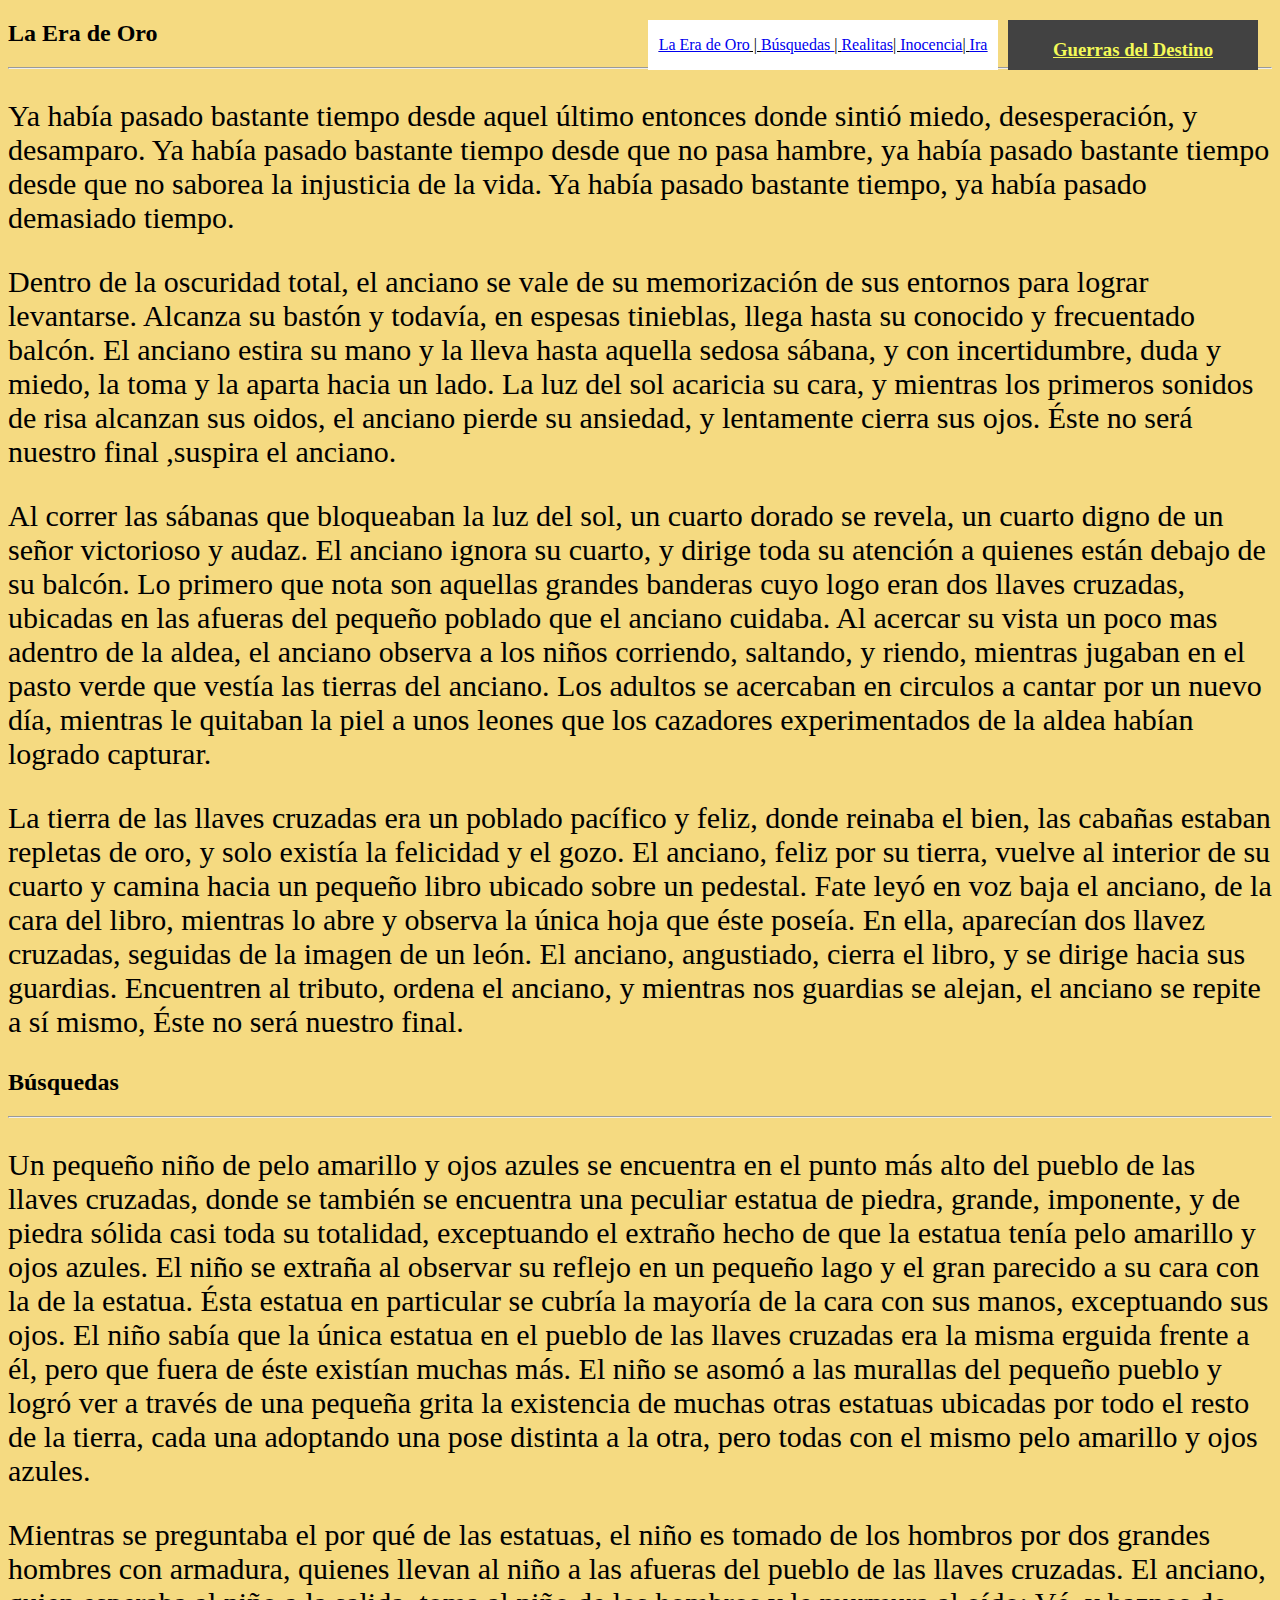
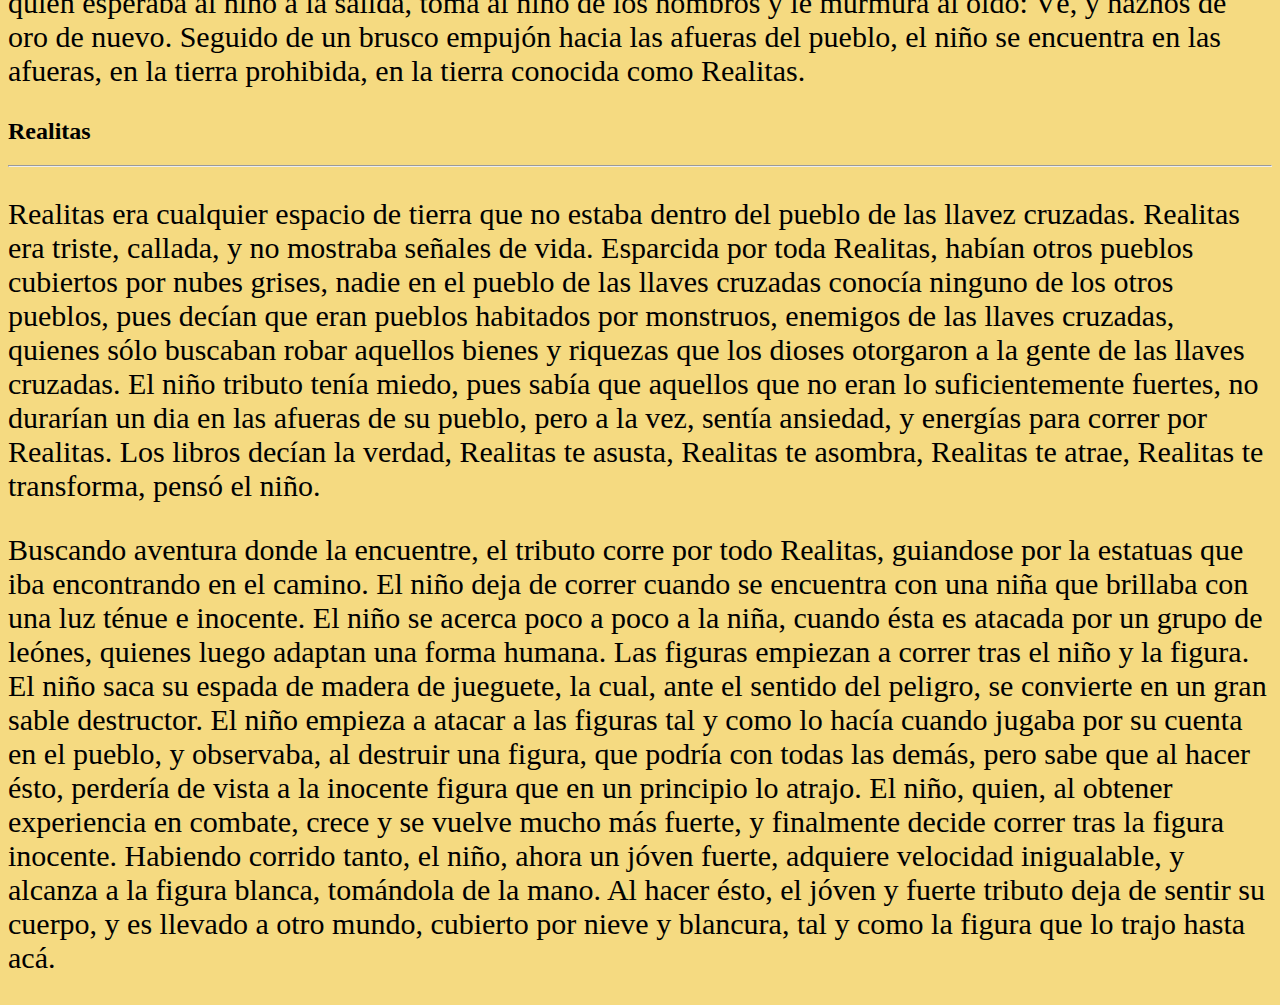
==== index.html @ f66e157f "mod2 index" ====
<!doctype html>
<html>
 <head>
 <title>Fate Wars</title>
 
 <meta charset="utf-8" />
 <meta http-equiv="Content-type" content="text/html; charset=utf-8" />
 <meta name="viewport" content="width=device-width, initial-scale=1" />
 
 <link rel="stylesheet" type="text/css" href="styles.css"/>
 
 </head>
 
 <body class="background">
 
	<div class="title">
	<h3>Guerras del Destino</h3>
	</div>
 
	<nav class="nav">
	<p><a href="#La Era de Oro">La Era de Oro</a> |                                      
	<a href="#Busquedas">Búsquedas </a>| 
	<a href="#Realitas">Realitas</a>|
	<a href="cont.html">Inocencia</a>|
	<a href="cont.html">Ira</a>
	</p>
	</nav>
	
	
	<a name="La Era de Oro"/>
	<h2>La Era de Oro</h2>
	<hr>
	<p class="font">
	Ya había pasado bastante tiempo desde aquel último entonces donde sintió miedo, desesperación, y desamparo. Ya había pasado bastante tiempo desde que
	no pasa hambre, ya había pasado bastante tiempo desde que no saborea la injusticia de la vida. Ya había pasado bastante tiempo, ya había pasado 
	<span>demasiado</span> tiempo.</p>
	
	<p class="font">Dentro de la oscuridad total, el anciano se vale de su memorización de sus entornos para lograr levantarse. Alcanza su bastón y todavía, en espesas
	tinieblas, llega hasta su conocido y frecuentado balcón. El anciano estira su mano y la lleva hasta aquella sedosa sábana, y con incertidumbre, duda
	y miedo, la toma y la aparta hacia un lado. La luz del sol acaricia su cara, y mientras los primeros sonidos de risa alcanzan sus oidos, el anciano
	pierde su ansiedad, y lentamente cierra sus ojos. <span>Éste no será nuestro final</span> ,suspira el anciano.</p>
	
	<p class="font">Al correr las sábanas que bloqueaban la luz del sol, un cuarto dorado se revela, un cuarto digno de un señor victorioso y audaz. El anciano ignora
	su cuarto, y dirige toda su atención a quienes están debajo de su balcón. Lo primero que nota son aquellas grandes banderas cuyo logo eran dos llaves
	cruzadas, ubicadas en las afueras del pequeño poblado que el anciano cuidaba. Al acercar su vista un poco mas adentro de la aldea, el anciano observa
	a los niños corriendo, saltando, y riendo, mientras jugaban en el pasto verde que vestía las tierras del anciano. Los adultos se acercaban en circulos
	a cantar por un nuevo día, mientras le quitaban la piel a unos leones que los cazadores experimentados de la aldea habían logrado capturar.</p>
	
	<p class="font">La tierra de las llaves cruzadas era un poblado pacífico y feliz, donde reinaba el bien, las cabañas estaban repletas de oro, y solo existía
	la felicidad y el gozo. El anciano, feliz por su tierra, vuelve al interior de su cuarto y camina hacia un pequeño libro ubicado sobre un pedestal.
	<span>Fate</span> leyó en voz baja el anciano, de la cara del libro, mientras lo abre y observa la única hoja que éste poseía. En ella, aparecían dos
	llavez cruzadas, seguidas de la imagen de un león. El anciano, angustiado, cierra el libro, y se dirige hacia sus guardias. <span>Encuentren al
	tributo</span>, ordena el anciano, y mientras nos guardias se alejan, el anciano se repite a sí mismo, <span>Éste no será nuestro final.</span>
	</p>
	</p>
	
	<a name="Busquedas"/>
	<h2>Búsquedas</h2>
	<hr>
	<p class="font">
	Un pequeño niño de pelo amarillo y ojos azules se encuentra en el punto más alto del pueblo de las llaves cruzadas, donde se también se encuentra
	una peculiar estatua de piedra, grande, imponente, y de piedra sólida casi toda su totalidad, exceptuando el extraño hecho de que la estatua
	tenía pelo amarillo y ojos azules. El niño se extraña al observar su reflejo en un pequeño lago y el gran parecido a su cara con la de la estatua.
	Ésta estatua en particular se cubría la mayoría de la cara con sus manos, exceptuando sus ojos. El niño sabía que la única estatua en el pueblo de
	las llaves cruzadas era la misma erguida frente a él, pero que fuera de éste existían muchas más. El niño se asomó a las murallas del pequeño pueblo
	y logró ver a través de una pequeña grita la existencia de muchas otras estatuas ubicadas por todo el resto de la tierra, cada una adoptando
	una pose distinta a la otra, pero todas con el mismo pelo amarillo y ojos azules.
	
	</p>		
	
	<p class="font">
	Mientras se preguntaba el por qué de las estatuas, el niño es tomado de los hombros por dos grandes hombres con armadura, quienes llevan al niño a
	las afueras del pueblo de las llaves cruzadas. El anciano, quien esperaba al niño a la salida, toma al niño de los hombros y le murmura al oído: 
	<span>Vé, y haznos de oro de nuevo</span>. Seguido de un brusco empujón hacia las afueras del pueblo, el niño se encuentra en las afueras, en la tierra
	prohibida, en la tierra conocida como <span>Realitas</span>.
	</p>
	
	<a name="Realitas"/>
	<h2>Realitas</h2>
		<hr>
	<p class="font">Realitas era cualquier espacio de tierra que no estaba dentro del pueblo de las llavez cruzadas. Realitas era triste, callada, y no mostraba señales de vida.
	Esparcida por toda Realitas, habían otros pueblos cubiertos por nubes grises, nadie en el pueblo de las llaves cruzadas conocía ninguno de los otros pueblos,
	pues decían que eran pueblos habitados por monstruos, enemigos de las llaves cruzadas, quienes sólo buscaban robar aquellos bienes y riquezas que los dioses
	otorgaron a la gente de las llaves cruzadas. El niño tributo tenía miedo, pues sabía que aquellos que no eran lo suficientemente fuertes, no durarían un dia
	en las afueras de su pueblo, pero a la vez, sentía ansiedad, y energías para correr por Realitas. Los libros decían la verdad, Realitas te asusta, Realitas 
	te asombra, Realitas te atrae, Realitas te transforma, pensó el niño.
	</p>
	
	<p class="font">
	Buscando aventura donde la encuentre, el tributo corre por todo Realitas, guiandose por la estatuas que iba encontrando en el camino. El niño deja de correr
	cuando se encuentra con una niña que brillaba con una luz ténue e inocente. El niño se acerca poco a poco a la niña, cuando ésta es atacada por un grupo de leónes,
	quienes luego adaptan una forma humana. Las figuras empiezan a correr tras el niño y la figura. El niño saca su espada de madera de jueguete, la cual, ante el sentido
	del peligro, se convierte en un gran sable destructor. El niño empieza a atacar a las figuras tal y como lo hacía cuando jugaba por su cuenta en el pueblo, y 
	observaba, al destruir una figura, que podría con todas las demás, pero sabe que al hacer ésto, perdería de vista a la inocente figura que en un principio lo atrajo.
	El niño, quien, al obtener experiencia en combate, crece y se vuelve mucho más fuerte, y finalmente decide correr tras la figura inocente. Habiendo corrido tanto, 
	el niño, ahora un jóven fuerte, adquiere velocidad inigualable, y alcanza a la figura blanca, tomándola de la mano. Al hacer ésto, el jóven y fuerte tributo deja de
	sentir su cuerpo, y es llevado a otro mundo, cubierto por nieve y blancura, tal y como la figura que lo trajo hasta acá.
	</p>

 
 </body>
</html>
---- styles.css ----
.background{
background-color:#F5DA81;
}

.font{
font-size:30px;
}

.title{
color:#F4FA58;
height:50px;
width:250px;
font-size:-20px;
text-align:center;
text-decoration:underline;
background-color:#424242;
margin-left:1000px;
position:fixed;
}

.nav{
height:50px;
width:350px;
font-size:-20px;
text-align:center;
text-decoration:underline;
background-color:#FFFFFF;
margin-left:640px;
position:fixed;
}
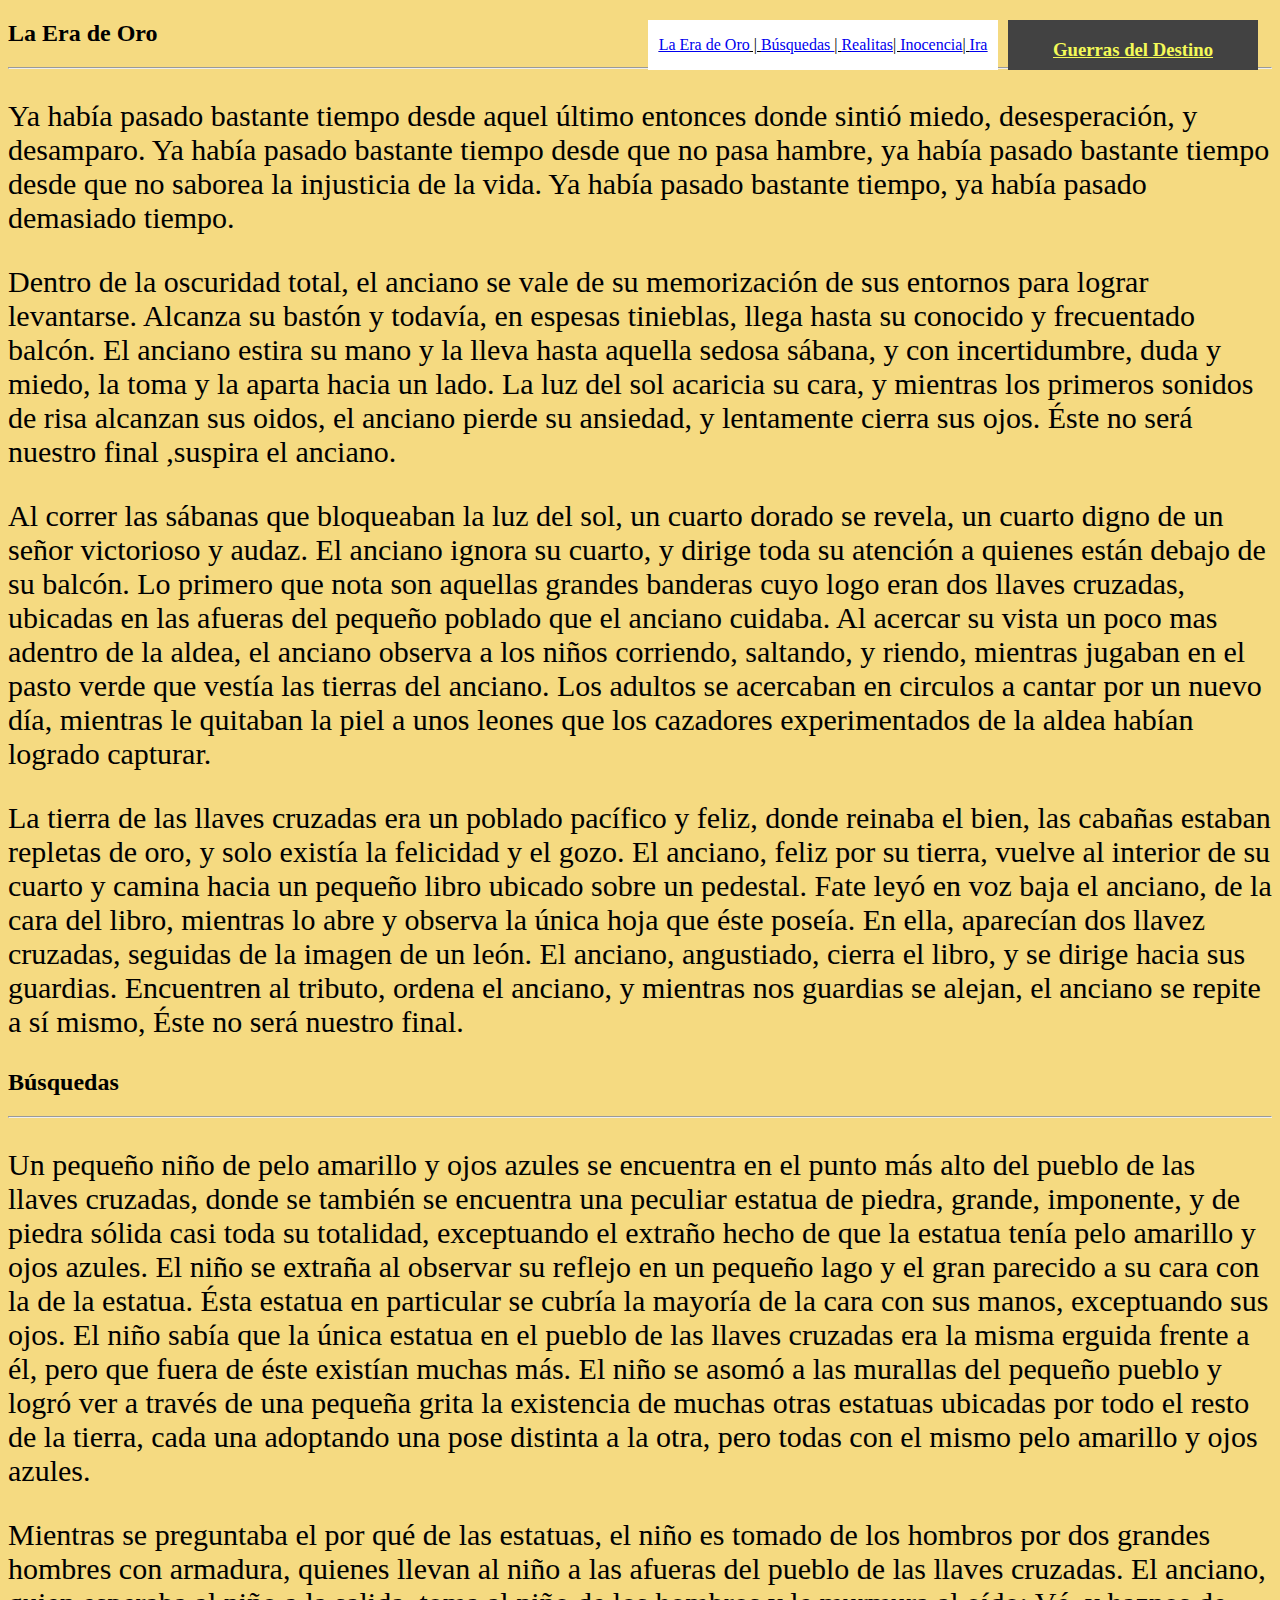
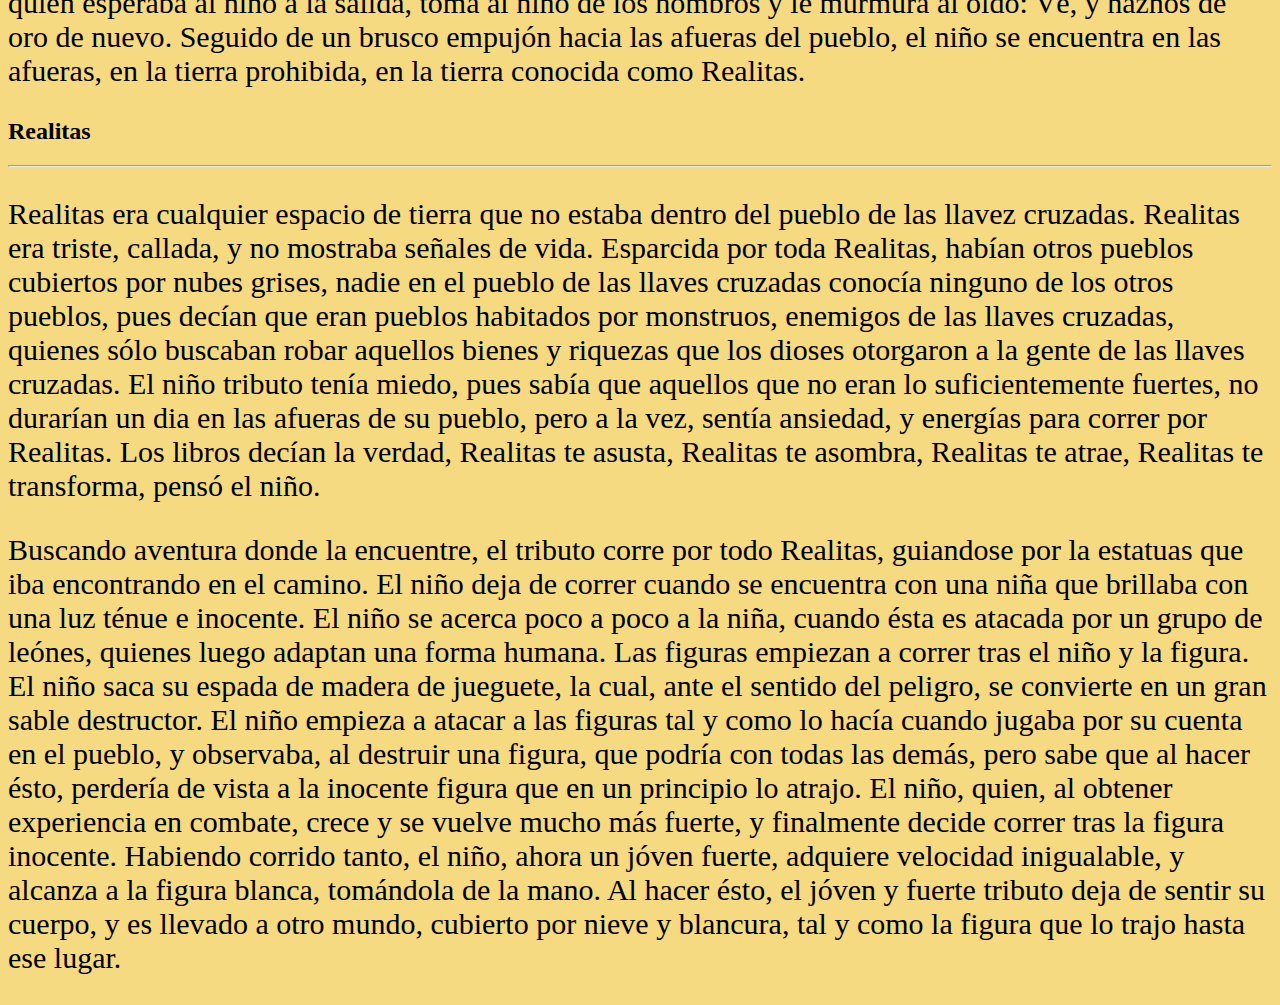
==== commit 34439a6b: "Modifying the story" ====
--- a/index.html
+++ b/index.html
@@ -94,7 +94,7 @@
 	observaba, al destruir una figura, que podría con todas las demás, pero sabe que al hacer ésto, perdería de vista a la inocente figura que en un principio lo atrajo.
 	El niño, quien, al obtener experiencia en combate, crece y se vuelve mucho más fuerte, y finalmente decide correr tras la figura inocente. Habiendo corrido tanto, 
 	el niño, ahora un jóven fuerte, adquiere velocidad inigualable, y alcanza a la figura blanca, tomándola de la mano. Al hacer ésto, el jóven y fuerte tributo deja de
-	sentir su cuerpo, y es llevado a otro mundo, cubierto por nieve y blancura, tal y como la figura que lo trajo hasta acá.
+	sentir su cuerpo, y es llevado a otro mundo, cubierto por nieve y blancura, tal y como la figura que lo trajo hasta ese lugar.
 	</p>
 
  
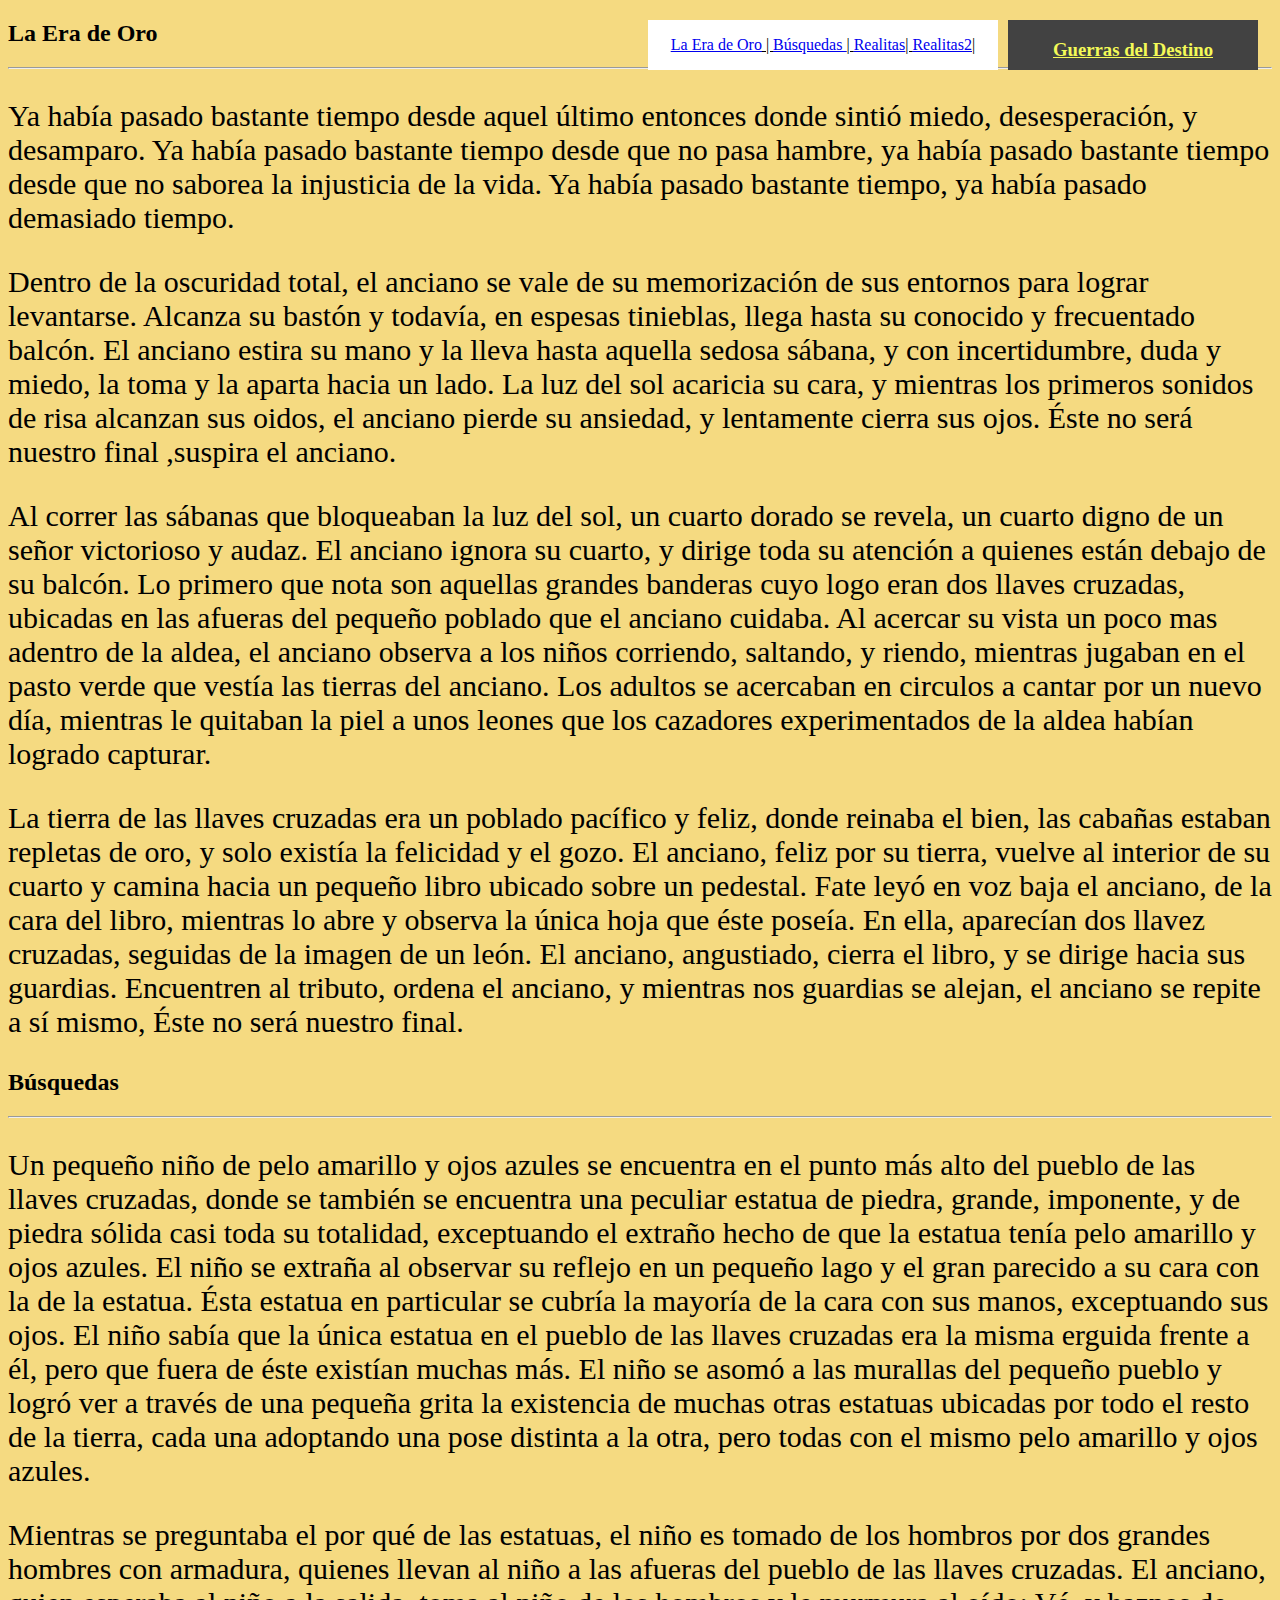
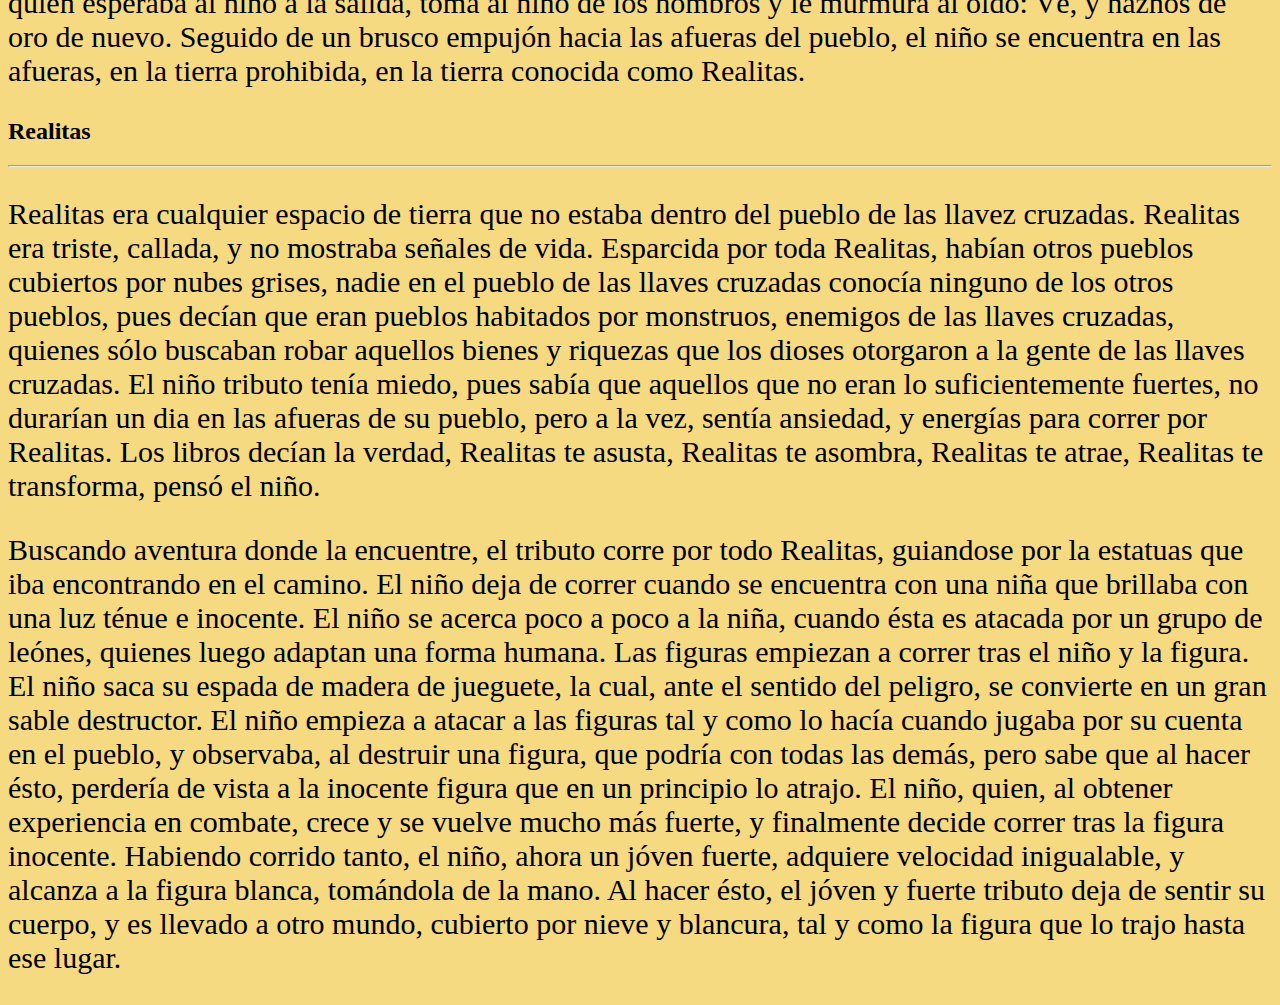
==== commit 3d7e4896: "Testing nav" ====
--- a/index.html
+++ b/index.html
@@ -21,8 +21,7 @@
 	<p><a href="#La Era de Oro">La Era de Oro</a> |                                      
 	<a href="#Busquedas">Búsquedas </a>| 
 	<a href="#Realitas">Realitas</a>|
-	<a href="cont.html">Inocencia</a>|
-	<a href="cont.html">Ira</a>
+	<a href="#Realitas">Realitas2</a>|
 	</p>
 	</nav>
 	
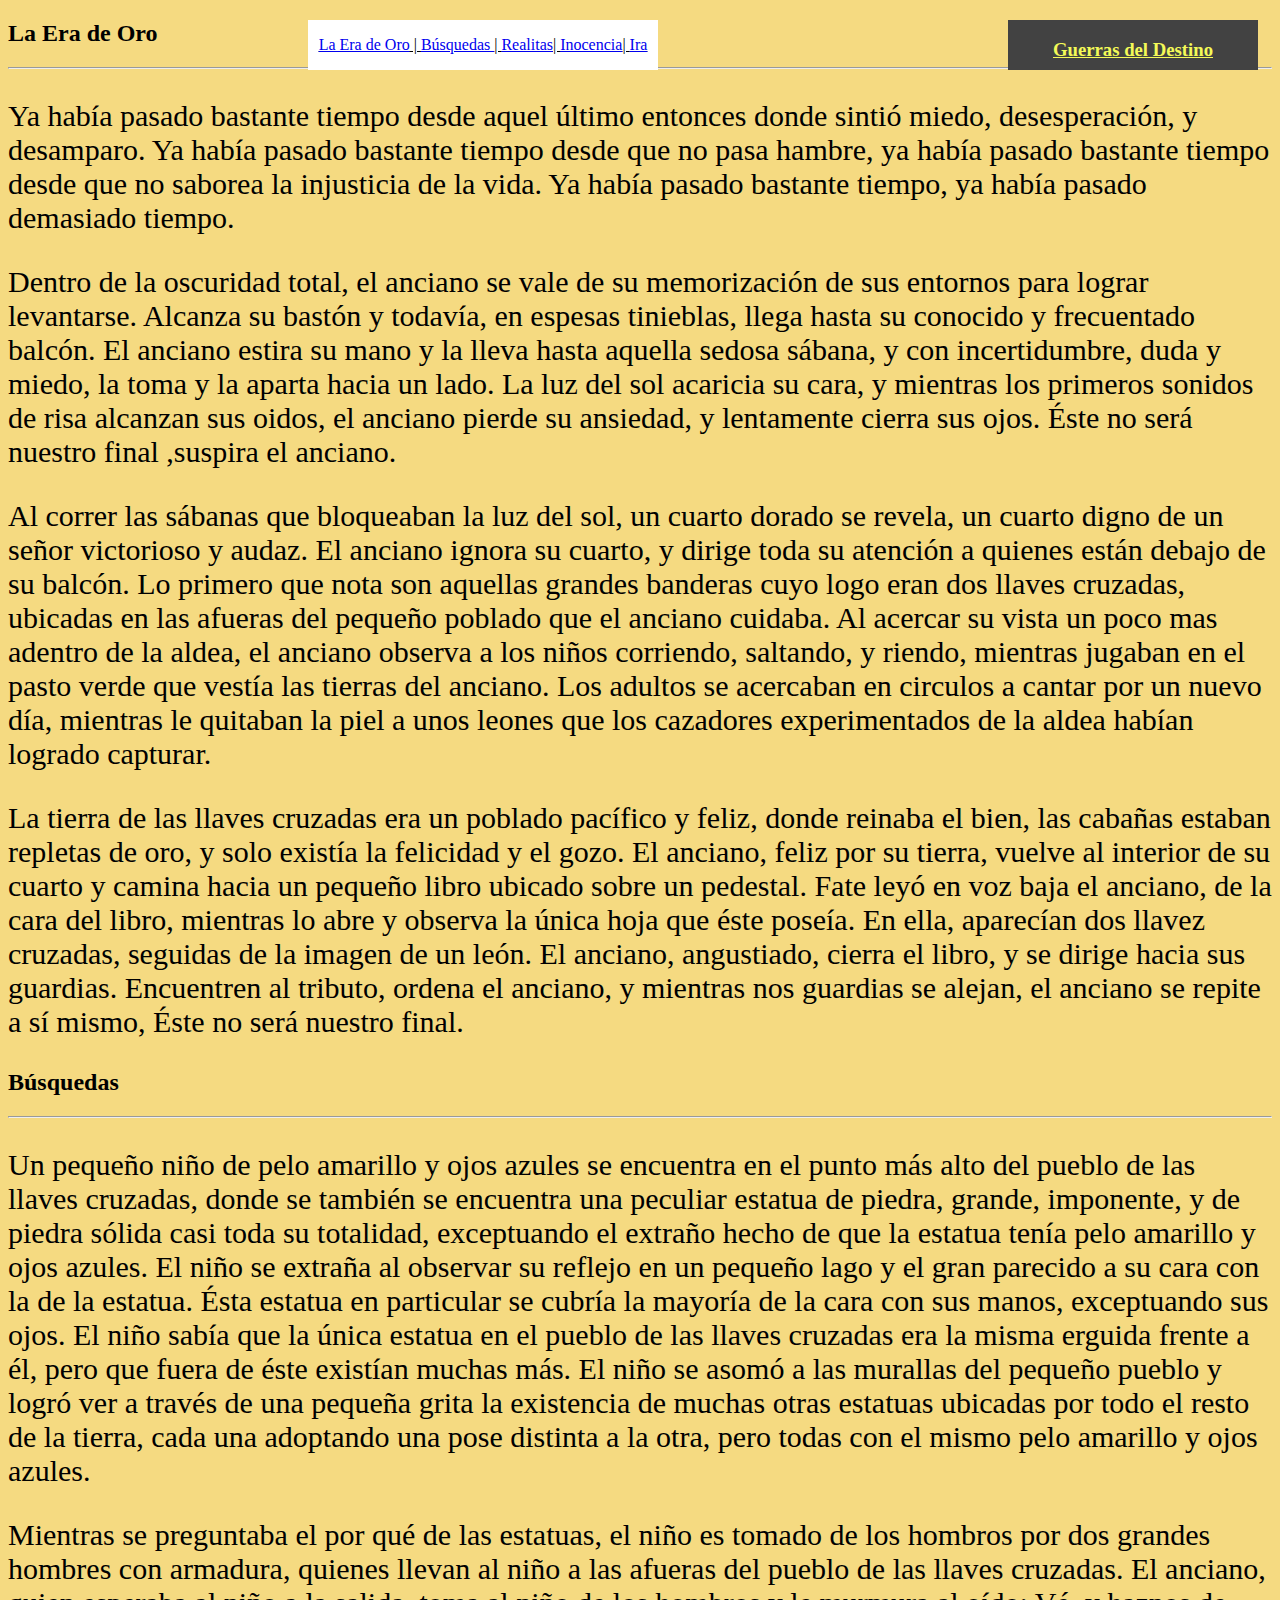
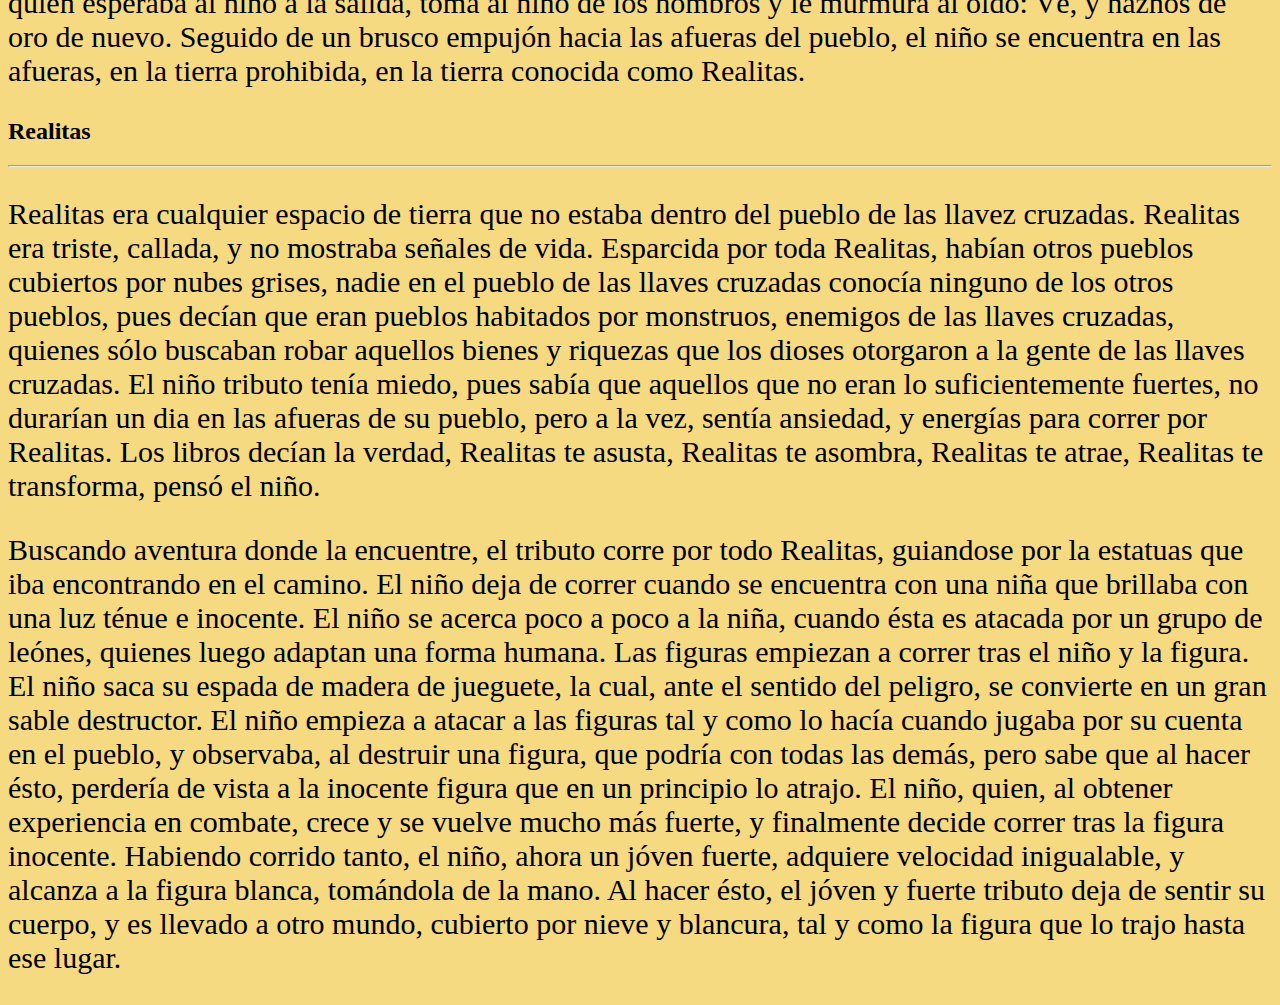
==== commit d06a5f4b: "Modifying nav" ====
--- a/index.html
+++ b/index.html
@@ -21,7 +21,8 @@
 	<p><a href="#La Era de Oro">La Era de Oro</a> |                                      
 	<a href="#Busquedas">Búsquedas </a>| 
 	<a href="#Realitas">Realitas</a>|
-	<a href="#Realitas">Realitas2</a>|
+	<a href="cont.html">Inocencia</a>|
+	<a href="cont.html">Ira</a>
 	</p>
 	</nav>
 	
--- a/styles.css
+++ b/styles.css
@@ -25,6 +25,6 @@
 text-align:center;
 text-decoration:underline;
 background-color:#FFFFFF;
-margin-left:640px;
+margin-left:300px;
 position:fixed;
 }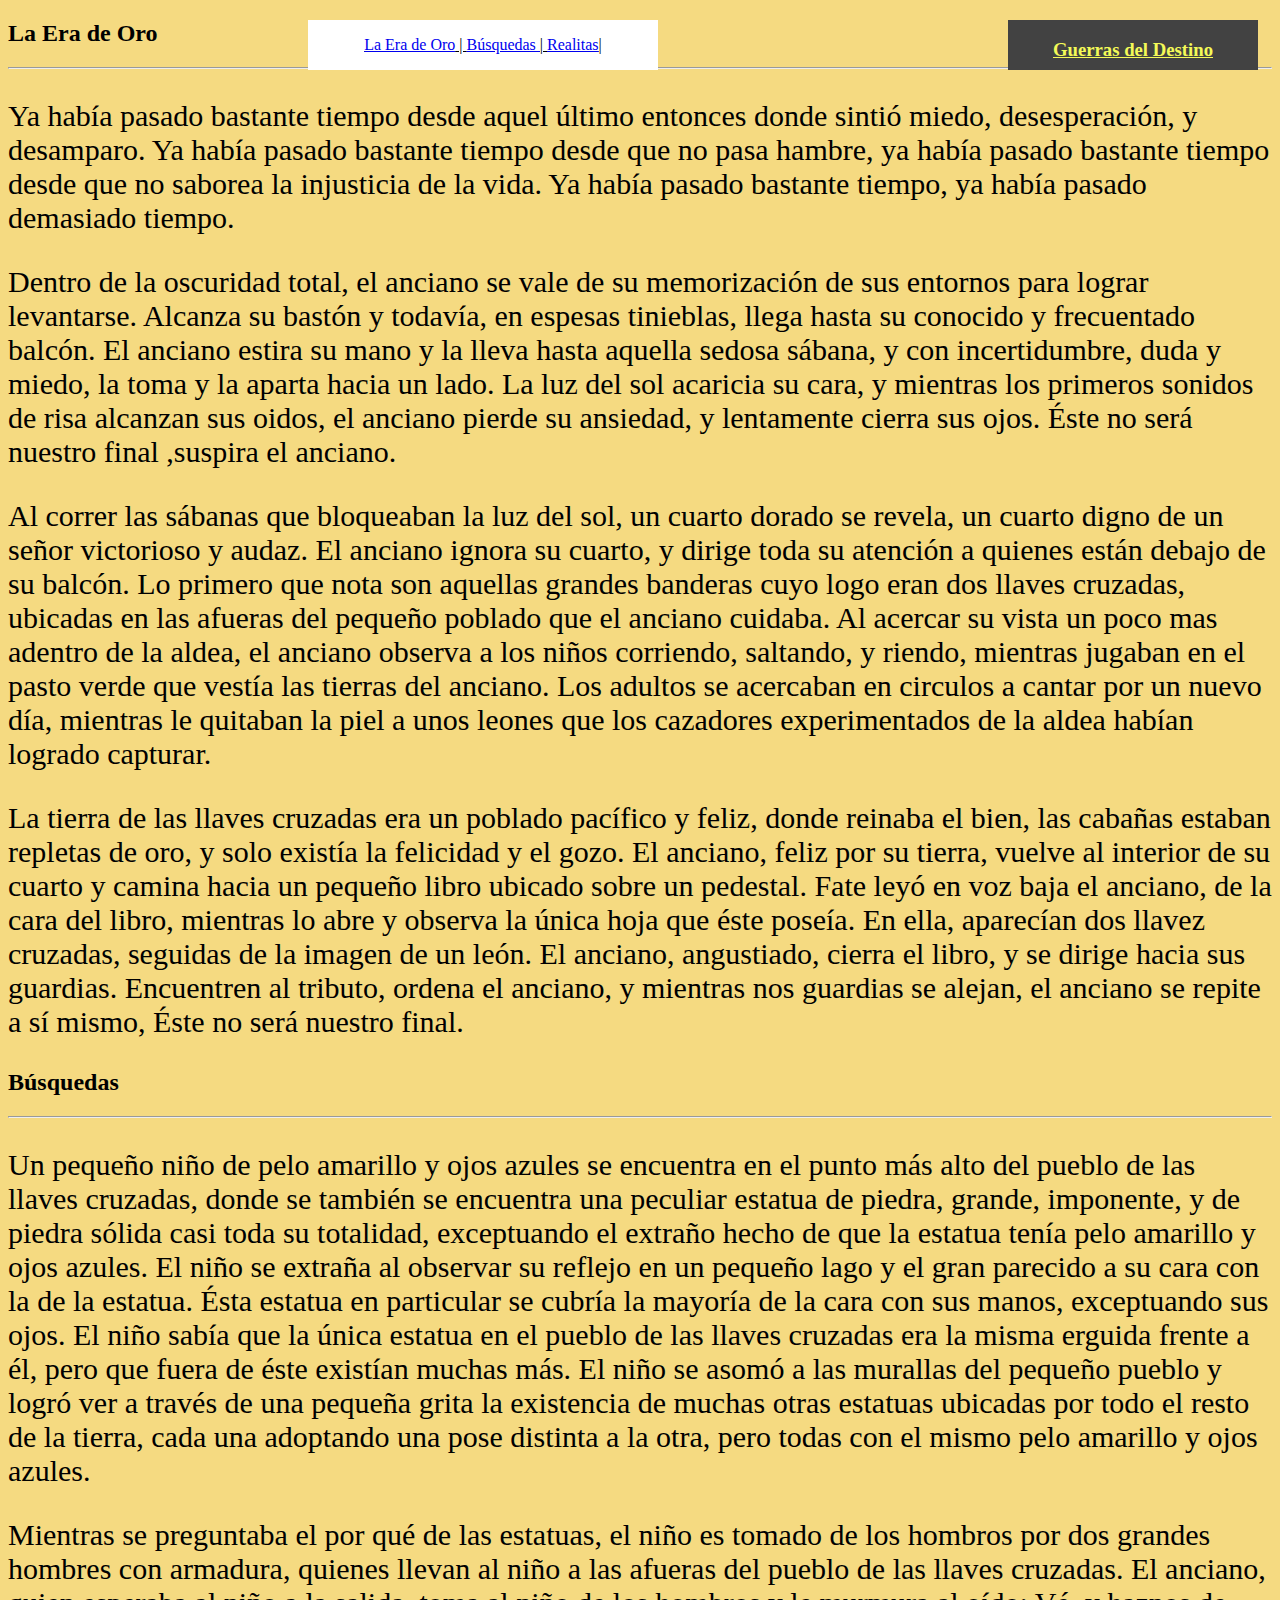
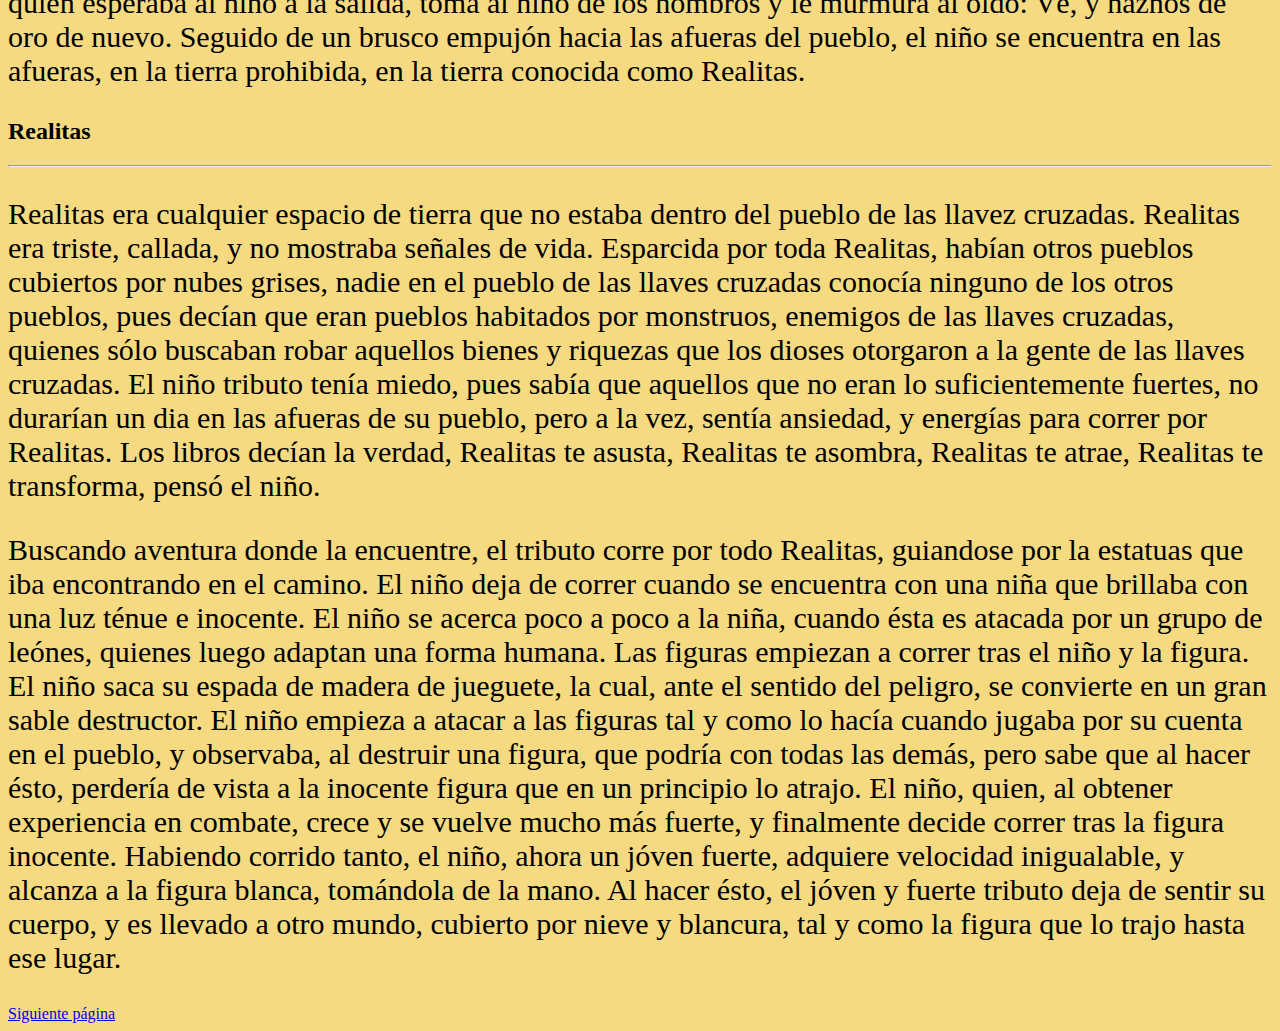
==== commit 43e5abb7: "Addind link to second html" ====
--- a/index.html
+++ b/index.html
@@ -21,8 +21,6 @@
 	<p><a href="#La Era de Oro">La Era de Oro</a> |                                      
 	<a href="#Busquedas">Búsquedas </a>| 
 	<a href="#Realitas">Realitas</a>|
-	<a href="cont.html">Inocencia</a>|
-	<a href="cont.html">Ira</a>
 	</p>
 	</nav>
 	
@@ -97,6 +95,7 @@
 	sentir su cuerpo, y es llevado a otro mundo, cubierto por nieve y blancura, tal y como la figura que lo trajo hasta ese lugar.
 	</p>
 
+	<a href="cont.html">Siguiente página</a>
  
  </body>
 </html>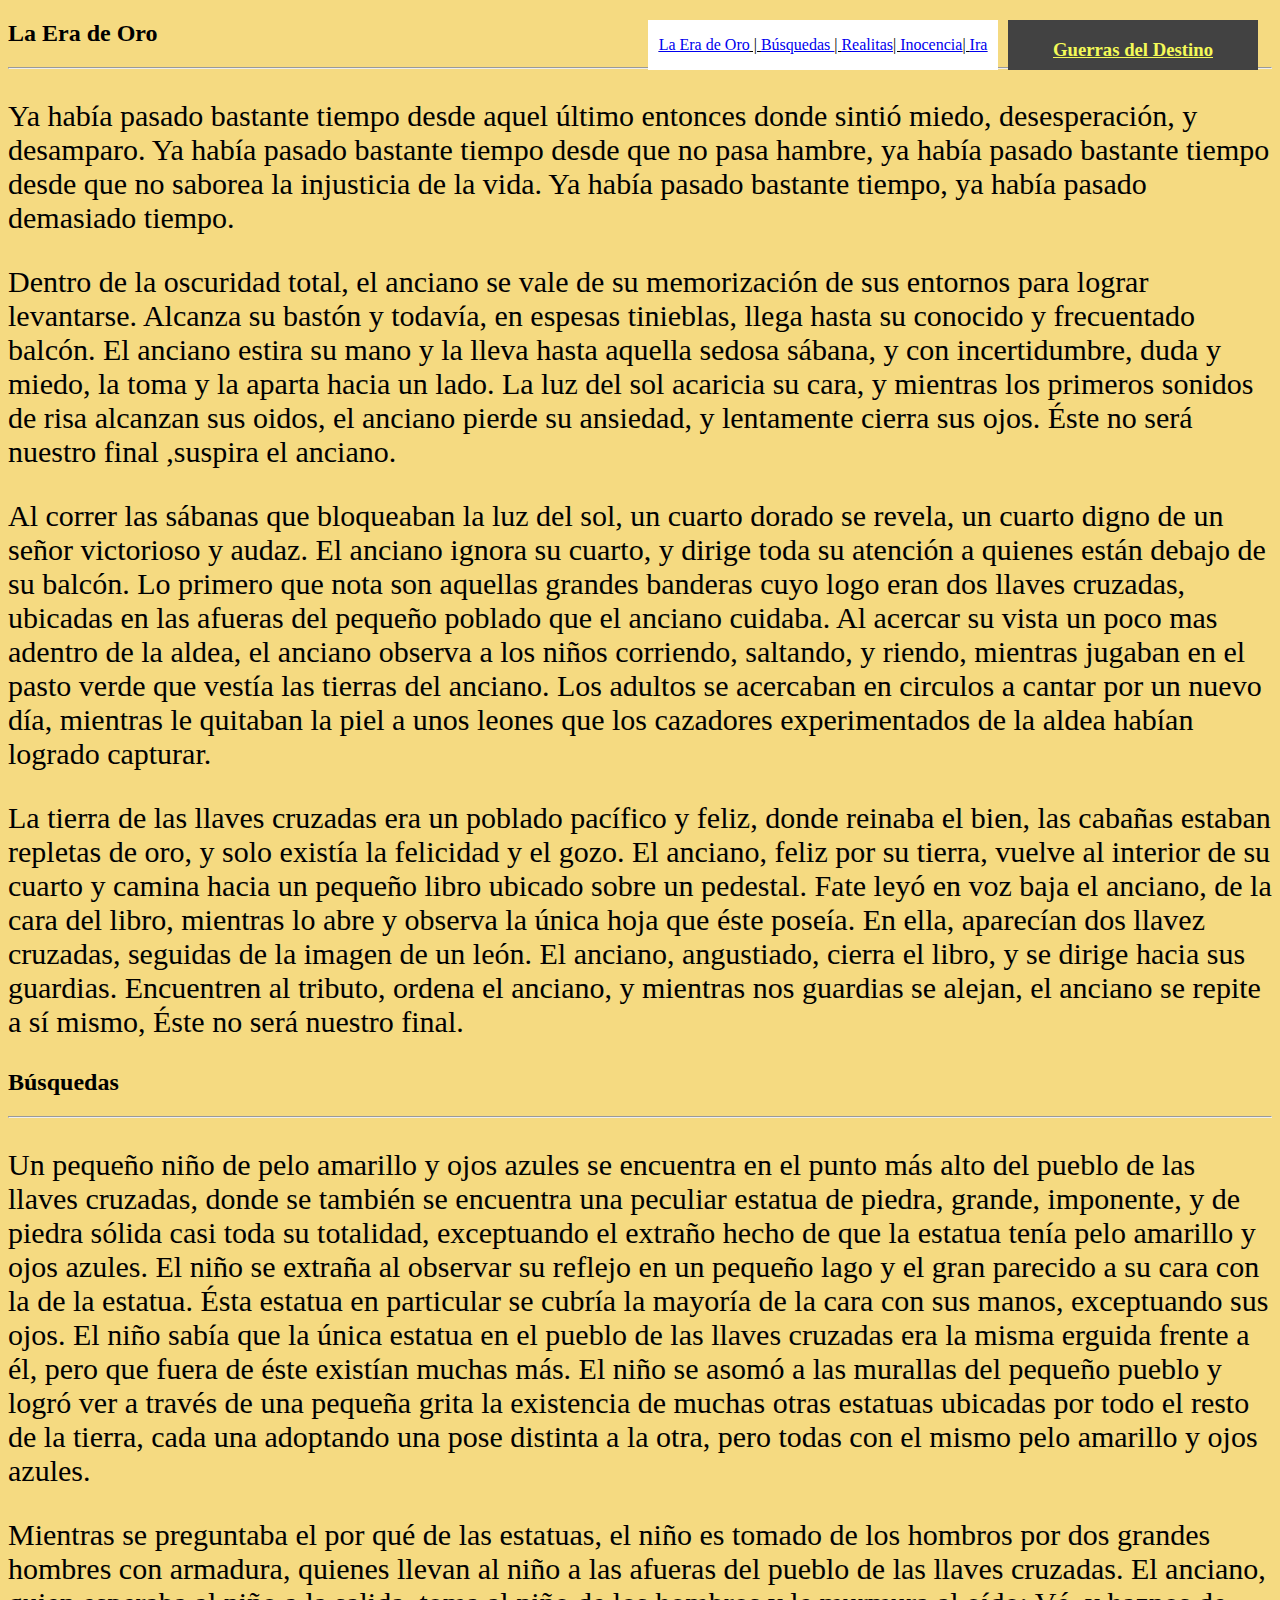
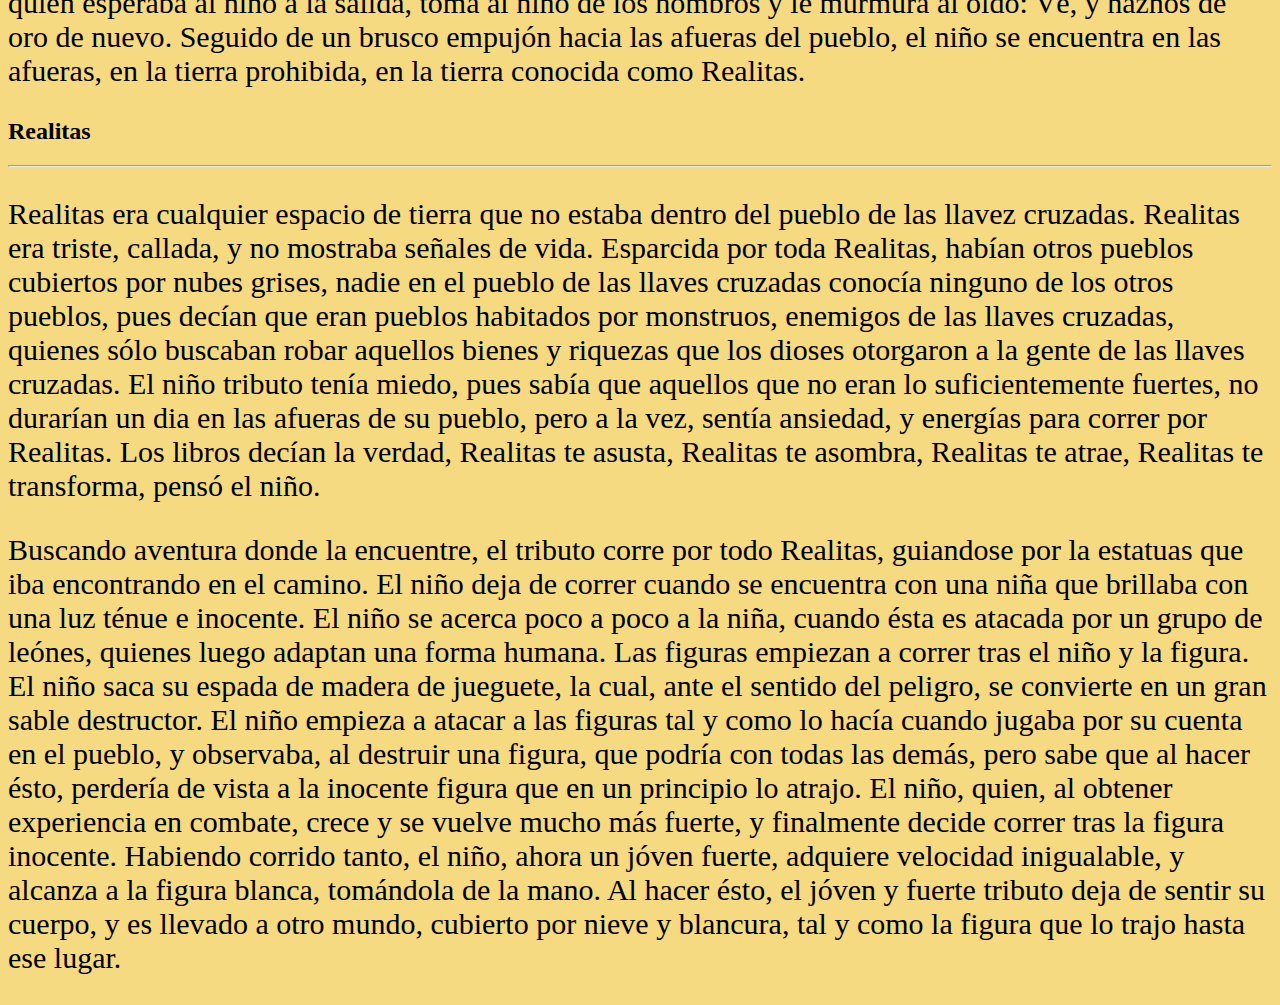
==== commit a8fd3848: "starting second html story" ====
--- a/index.html
+++ b/index.html
@@ -21,6 +21,8 @@
 	<p><a href="#La Era de Oro">La Era de Oro</a> |                                      
 	<a href="#Busquedas">Búsquedas </a>| 
 	<a href="#Realitas">Realitas</a>|
+	<a href="cont.html">Inocencia</a>|
+	<a href="cont.html">Ira</a>
 	</p>
 	</nav>
 	
@@ -95,7 +97,7 @@
 	sentir su cuerpo, y es llevado a otro mundo, cubierto por nieve y blancura, tal y como la figura que lo trajo hasta ese lugar.
 	</p>
 
-	<a href="cont.html">Siguiente página</a>
+
  
  </body>
 </html>--- a/styles.css
+++ b/styles.css
@@ -25,6 +25,6 @@
 text-align:center;
 text-decoration:underline;
 background-color:#FFFFFF;
-margin-left:300px;
+margin-left:640px;
 position:fixed;
 }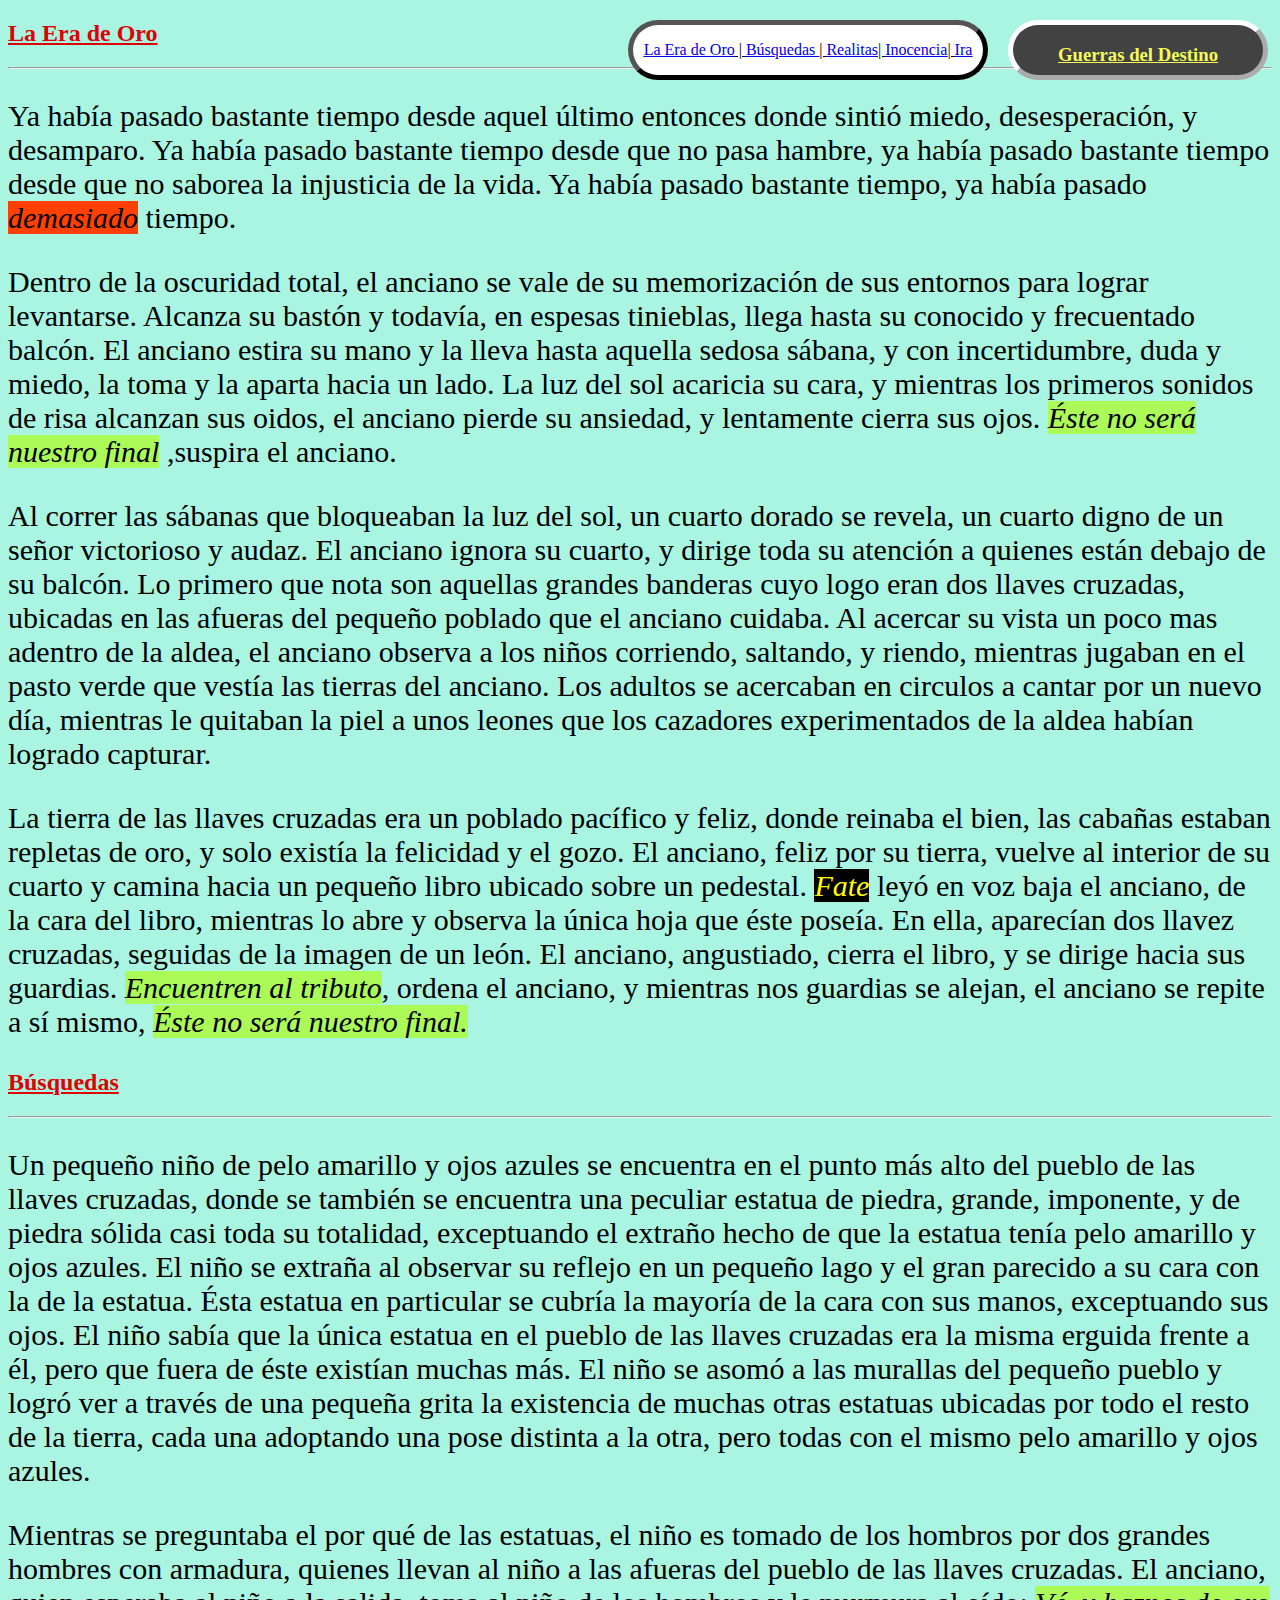
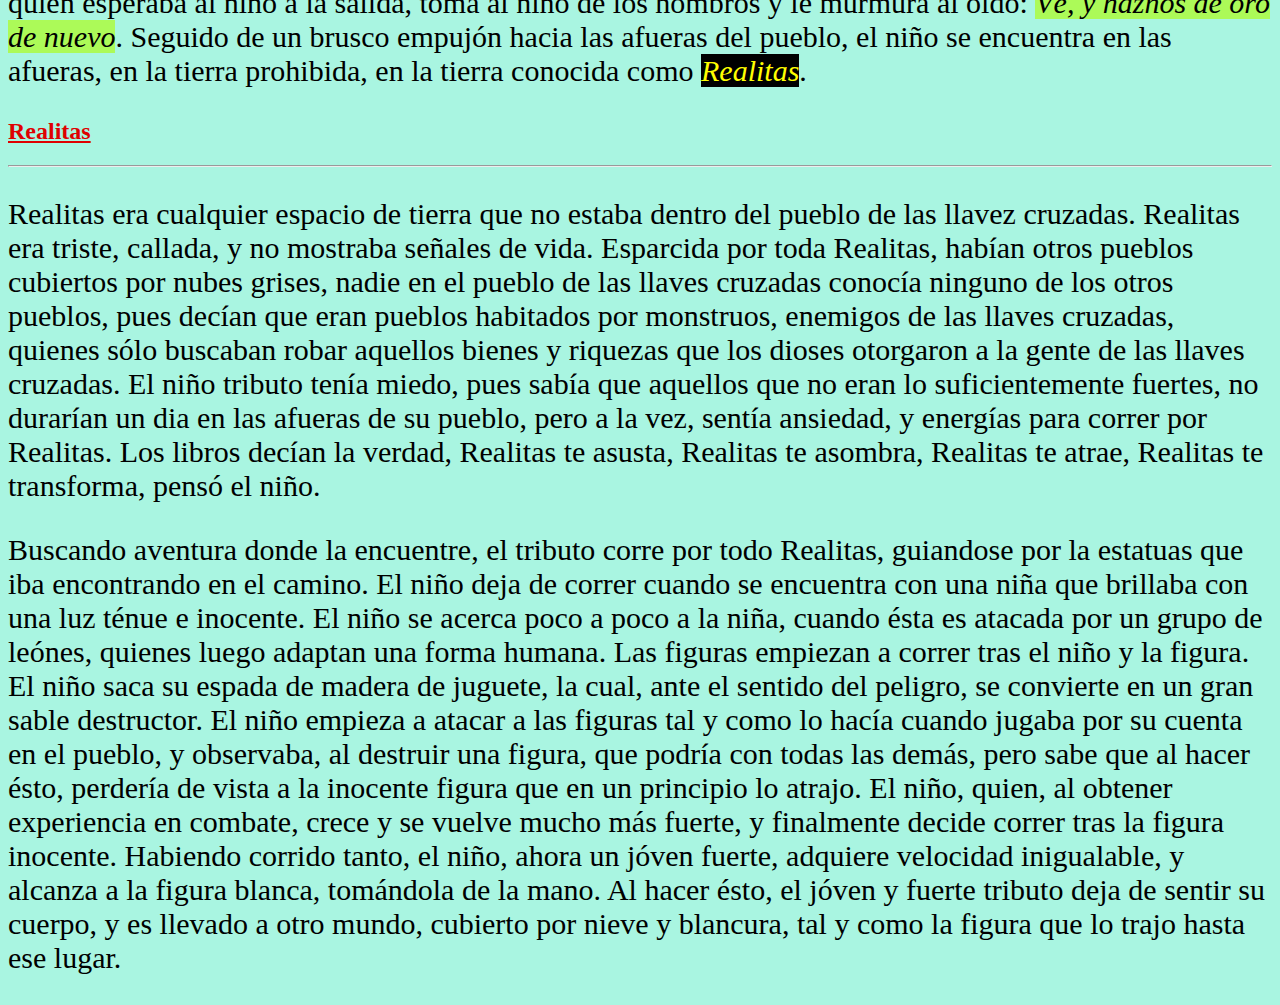
==== commit fb5ba400: "finishing the story and css details" ====
--- a/index.html
+++ b/index.html
@@ -17,28 +17,29 @@
 	<h3>Guerras del Destino</h3>
 	</div>
  
+ <div>
 	<nav class="nav">
 	<p><a href="#La Era de Oro">La Era de Oro</a> |                                      
 	<a href="#Busquedas">Búsquedas </a>| 
 	<a href="#Realitas">Realitas</a>|
-	<a href="cont.html">Inocencia</a>|
+	<a href="cont.html" target=_blank>Inocencia</a>|
 	<a href="cont.html">Ira</a>
 	</p>
 	</nav>
-	
+	</div>
 	
 	<a name="La Era de Oro"/>
-	<h2>La Era de Oro</h2>
-	<hr>
+	<h2 class="chapterTitle">La Era de Oro</h2>
+	<hr class="black">
 	<p class="font">
 	Ya había pasado bastante tiempo desde aquel último entonces donde sintió miedo, desesperación, y desamparo. Ya había pasado bastante tiempo desde que
 	no pasa hambre, ya había pasado bastante tiempo desde que no saborea la injusticia de la vida. Ya había pasado bastante tiempo, ya había pasado 
-	<span>demasiado</span> tiempo.</p>
+	<span class="speech font">demasiado</span> tiempo.</p>
 	
 	<p class="font">Dentro de la oscuridad total, el anciano se vale de su memorización de sus entornos para lograr levantarse. Alcanza su bastón y todavía, en espesas
 	tinieblas, llega hasta su conocido y frecuentado balcón. El anciano estira su mano y la lleva hasta aquella sedosa sábana, y con incertidumbre, duda
 	y miedo, la toma y la aparta hacia un lado. La luz del sol acaricia su cara, y mientras los primeros sonidos de risa alcanzan sus oidos, el anciano
-	pierde su ansiedad, y lentamente cierra sus ojos. <span>Éste no será nuestro final</span> ,suspira el anciano.</p>
+	pierde su ansiedad, y lentamente cierra sus ojos. <span class="oldMan">Éste no será nuestro final</span> ,suspira el anciano.</p>
 	
 	<p class="font">Al correr las sábanas que bloqueaban la luz del sol, un cuarto dorado se revela, un cuarto digno de un señor victorioso y audaz. El anciano ignora
 	su cuarto, y dirige toda su atención a quienes están debajo de su balcón. Lo primero que nota son aquellas grandes banderas cuyo logo eran dos llaves
@@ -48,14 +49,14 @@
 	
 	<p class="font">La tierra de las llaves cruzadas era un poblado pacífico y feliz, donde reinaba el bien, las cabañas estaban repletas de oro, y solo existía
 	la felicidad y el gozo. El anciano, feliz por su tierra, vuelve al interior de su cuarto y camina hacia un pequeño libro ubicado sobre un pedestal.
-	<span>Fate</span> leyó en voz baja el anciano, de la cara del libro, mientras lo abre y observa la única hoja que éste poseía. En ella, aparecían dos
-	llavez cruzadas, seguidas de la imagen de un león. El anciano, angustiado, cierra el libro, y se dirige hacia sus guardias. <span>Encuentren al
-	tributo</span>, ordena el anciano, y mientras nos guardias se alejan, el anciano se repite a sí mismo, <span>Éste no será nuestro final.</span>
+	<span class="fate">Fate</span> leyó en voz baja el anciano, de la cara del libro, mientras lo abre y observa la única hoja que éste poseía. En ella, aparecían dos
+	llavez cruzadas, seguidas de la imagen de un león. El anciano, angustiado, cierra el libro, y se dirige hacia sus guardias. <span class="oldMan">Encuentren al
+	tributo</span>, ordena el anciano, y mientras nos guardias se alejan, el anciano se repite a sí mismo, <span class="oldMan">Éste no será nuestro final.</span>
 	</p>
 	</p>
 	
 	<a name="Busquedas"/>
-	<h2>Búsquedas</h2>
+	<h2 class="chapterTitle">Búsquedas</h2>
 	<hr>
 	<p class="font">
 	Un pequeño niño de pelo amarillo y ojos azules se encuentra en el punto más alto del pueblo de las llaves cruzadas, donde se también se encuentra
@@ -71,12 +72,12 @@
 	<p class="font">
 	Mientras se preguntaba el por qué de las estatuas, el niño es tomado de los hombros por dos grandes hombres con armadura, quienes llevan al niño a
 	las afueras del pueblo de las llaves cruzadas. El anciano, quien esperaba al niño a la salida, toma al niño de los hombros y le murmura al oído: 
-	<span>Vé, y haznos de oro de nuevo</span>. Seguido de un brusco empujón hacia las afueras del pueblo, el niño se encuentra en las afueras, en la tierra
-	prohibida, en la tierra conocida como <span>Realitas</span>.
+	<span class=oldMan>Vé, y haznos de oro de nuevo</span>. Seguido de un brusco empujón hacia las afueras del pueblo, el niño se encuentra en las afueras, en la tierra
+	prohibida, en la tierra conocida como <span class="fate">Realitas</span>.
 	</p>
 	
 	<a name="Realitas"/>
-	<h2>Realitas</h2>
+	<h2 class="chapterTitle">Realitas</h2>
 		<hr>
 	<p class="font">Realitas era cualquier espacio de tierra que no estaba dentro del pueblo de las llavez cruzadas. Realitas era triste, callada, y no mostraba señales de vida.
 	Esparcida por toda Realitas, habían otros pueblos cubiertos por nubes grises, nadie en el pueblo de las llaves cruzadas conocía ninguno de los otros pueblos,
@@ -89,7 +90,7 @@
 	<p class="font">
 	Buscando aventura donde la encuentre, el tributo corre por todo Realitas, guiandose por la estatuas que iba encontrando en el camino. El niño deja de correr
 	cuando se encuentra con una niña que brillaba con una luz ténue e inocente. El niño se acerca poco a poco a la niña, cuando ésta es atacada por un grupo de leónes,
-	quienes luego adaptan una forma humana. Las figuras empiezan a correr tras el niño y la figura. El niño saca su espada de madera de jueguete, la cual, ante el sentido
+	quienes luego adaptan una forma humana. Las figuras empiezan a correr tras el niño y la figura. El niño saca su espada de madera de juguete, la cual, ante el sentido
 	del peligro, se convierte en un gran sable destructor. El niño empieza a atacar a las figuras tal y como lo hacía cuando jugaba por su cuenta en el pueblo, y 
 	observaba, al destruir una figura, que podría con todas las demás, pero sabe que al hacer ésto, perdería de vista a la inocente figura que en un principio lo atrajo.
 	El niño, quien, al obtener experiencia en combate, crece y se vuelve mucho más fuerte, y finalmente decide correr tras la figura inocente. Habiendo corrido tanto, 
--- a/styles.css
+++ b/styles.css
@@ -1,5 +1,5 @@
 .background{
-background-color:#F5DA81;
+background-color:#A9F5E1;
 }
 
 .font{
@@ -16,6 +16,8 @@
 background-color:#424242;
 margin-left:1000px;
 position:fixed;
+border:5px white outset;
+border-radius:50px;
 }
 
 .nav{
@@ -25,6 +27,50 @@
 text-align:center;
 text-decoration:underline;
 background-color:#FFFFFF;
-margin-left:640px;
+margin-left:620px;
 position:fixed;
+border:5px black outset;
+border-radius:50px;
+}
+
+.chapterTitle{
+text-align:left;
+text-decoration:underline;
+text-decoration:italic;
+text-decoration:bold;
+color:#DF0101
+}
+
+.speech{
+font-style:italic;
+text-decoration:bold;
+background-color:#FF4000;
+}
+
+.oldMan{
+font-style:italic;
+text-decoration:bold;
+background-color:#ACFA58;
+}
+
+.fate{
+font-style:italic;
+color:yellow;
+text-decoration:bold;
+background-color:black;
+}
+
+.darkSpeech{
+font-style:italic;
+color:blue;
+text-decoration:bold;
+background-color:black;
+}
+
+a:visited{
+color:green;
+}
+
+.black{
+background-color:black;
 }